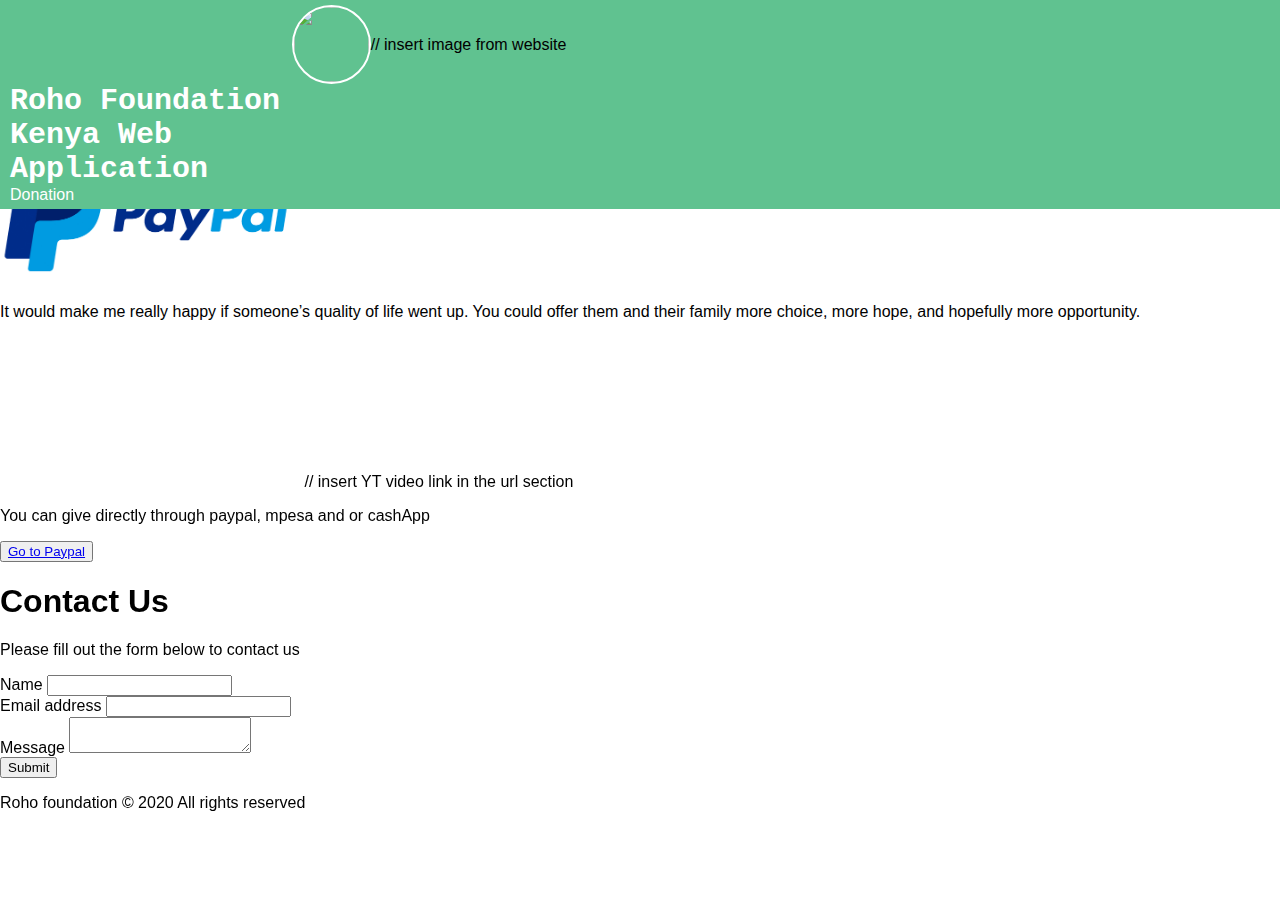
==== index.html @ 846661c1 "insert a footer on my html page" ====
<!DOCTYPE html>

<html>
  <head>
    <title>Donation to Roho</title>
    <link href="https://fonts.googleapis.com/css?family=Dancing+Script:400,700|Lato:400,700" rel="stylesheet">
    <link href="css/donate.css" type="text/css" rel="stylesheet">
    <meta name="viewport" content="width=device-width, initial-scale=1">
  </head>

  <body>
    <header>
      <img id="blockImage" src="images/charity.jpg">
      <div id="blockTitle">
        <div id="name">Roho Foundation Kenya Web Application</div>
        <div id="reason">Donation</div>
      </div>
    </header>
    <body>
      <header>
        <img id="blockImage" src=""> // insert image from website
        <div id="blockTitle">
          <div id="name">Roho Foundation Kenya Web Application</div>
          <div id="reason">Donation</div>
        </div>
      </header>
      <main>
         <img id="gif" src="images/donate.gif">
        <div id="pageDescribe">
          <p style="font-family: 'Dancing Script', sans-serif; font-size: 30px;">Hello and thank you for taking your time to take a look at the donate section. </p>
          <img id="paypalLogo" src="images/paypal-logo.jpg">
          <p>It would make me really happy if someone’s quality of life went up.  You could offer them and their family more choice, more hope, and hopefully more opportunity.</p>
          <iframe id="paypalVideo" src="https://www.youtube.com/watch?v=JGUBNmMiHbU" frameborder="0" allow="accelerometer; autoplay; encrypted-media; gyroscope; picture-in-picture" allowfullscreen></iframe> // insert YT video link in the url section
          <p> You can give directly through paypal, mpesa and or cashApp</p>

              <button id="ctaButton">
                <a href="https://paypal.com">
                  Go to Paypal
                </a>
              </button>
            </div>

          </main>
          <section id="contact-form" class="py-3">
    <div class="container">
      <h1 class="l-heading"><span class="text-primary">Contact</span> Us</h1>
      <p>Please fill out the form below to contact us</p>
      <form action="process.php">
        <div class="form-group">
          <label for="name">Name</label>
          <input type="text" name="name" id="name">
        </div>
        <div class="form-group">
          <label for="email">Email address</label>
          <input type="email" name="email" id="email">
        </div>
        <div class="form-group">
          <label for="message">Message</label>
          <textarea name="message" id="message"></textarea>
        </div>
        <button type="submit" class="btn">Submit</button>
      </form>
    </div>
  </section>
  <footer id="main-footer">
    <p>Roho foundation &copy; 2020 All rights reserved</p>
  </footer>
  </body>
</html>
---- css/donate.css ----
.navigation-link {
	display: block;
	position: relative;
	padding: 5px 20px;
	text-decoration: none;
	color: #333;
	-webkit-transition: color .2s ease-in-out;
	transition: color .2s ease-in-out;
}
li {
    display: flex;
    float: left;
  }

.navigation-link:before {
	content: "";
	position: absolute;
	bottom: 0;
	width: 0;
	border-bottom: solid 2px;
}

.navigation-link:before {
	left: 0;
}

.navigation-link:hover {
	color: #009688;
}

.navigation-link:hover:before {
	width: 100%;
}

.navigation-link:before {
	-webkit-transition: width .2s ease-in-out;
	transition: width .2s ease-in-out;
}
:root {
  font-family: Impact, Charcoal, sans-serif;
}
body {
  margin: 0;
  padding: 0;
}

main {
  display: flex;
  flex-direction: column;
}

header {
  padding: 5px;
  background-color: #60C290;
  width: 100%;
  position: fixed;
  z-index: 2;
  display: grid;
  grid-template-columns: 1fr 2.5fr;
  align-items: center;
}

#gif {
  width: 200px;
  position: fixed;
  left: -200px;
  z-index: -1;
  animation-name: donatefunds;
  animation-duration: 8s;
  animation-iteration-count: infinite;
  animation-timing-function: ease-in-out;
}
#blockImage {
  width: 75px;
  height: 75px;
  border-radius: 180px;
  border: 2px solid white;
  justify-self: end;
}

#blockTitle {
  padding-left: 5px;
  color: white;
  display: flex;
  flex-direction: column;
}

#blockTitle #name {
	font-family: "Lucida Console", Courier, monospace;
  font-size: 30px;
  font-weight: 700;
}

#blockTitle #topic {
  padding-left: 108px;
  font-weight: 700;
}
#paypalLogo {
  padding-top: 60px;
  padding-bottom: 10px;
  width: 300px;
  align-self: center;
}
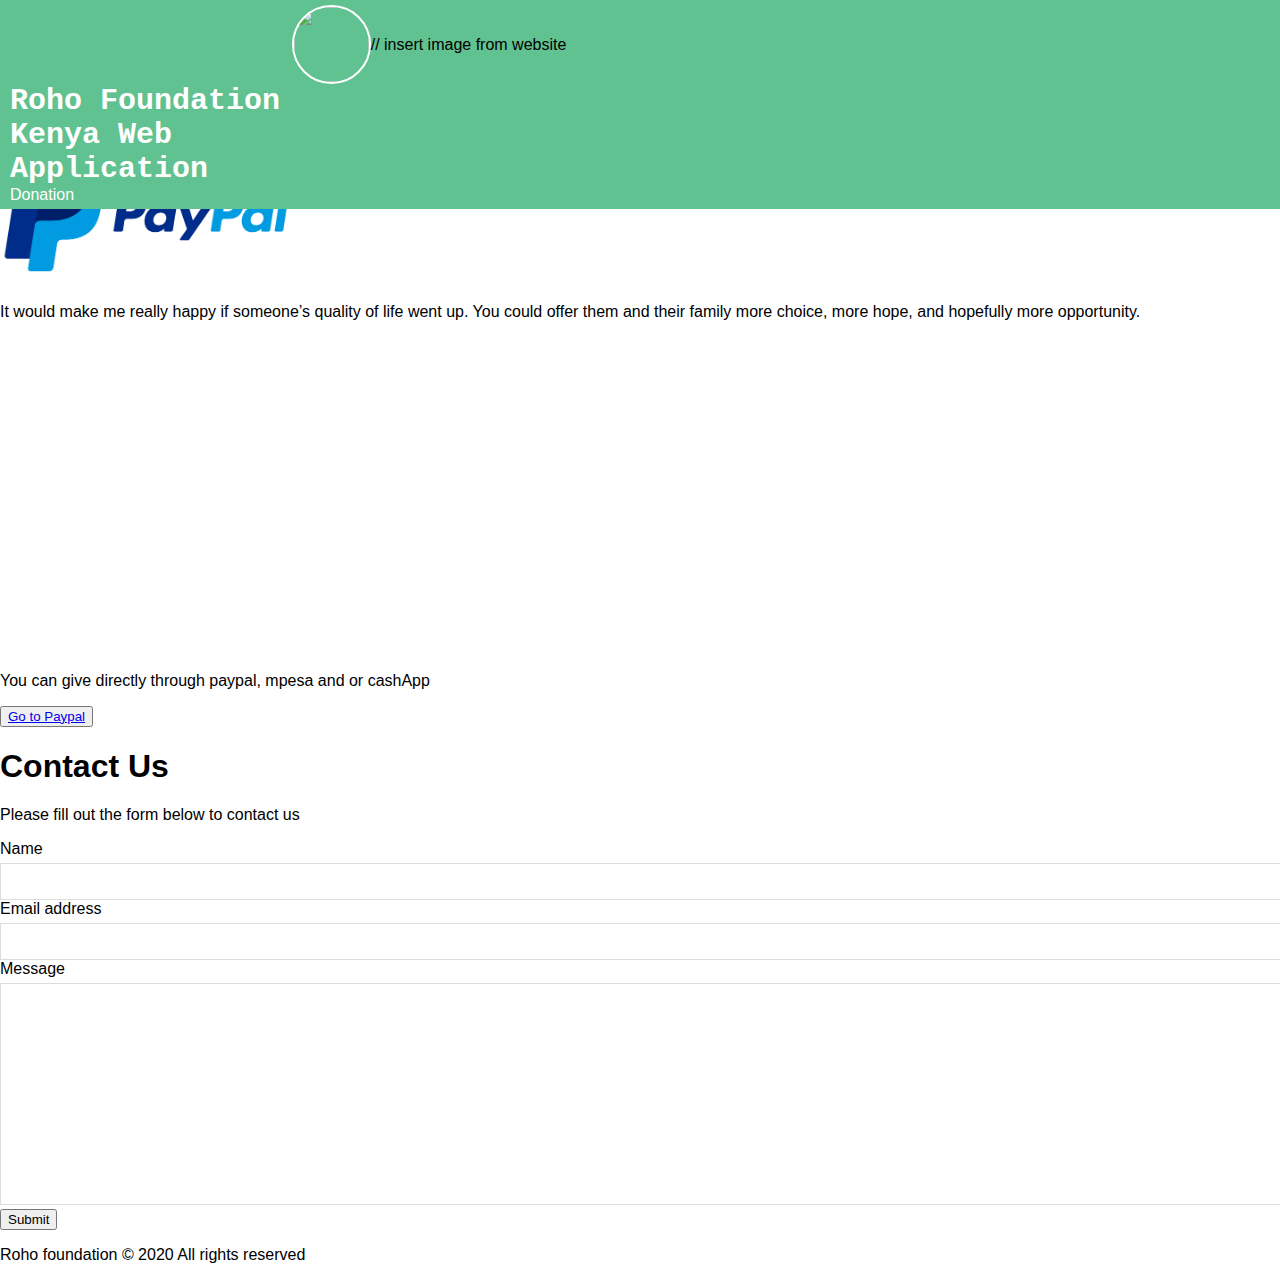
==== commit f121fe78: "embed a youtube link to show how to make the transfer process" ====
--- a/index.html
+++ b/index.html
@@ -30,7 +30,7 @@
           <p style="font-family: 'Dancing Script', sans-serif; font-size: 30px;">Hello and thank you for taking your time to take a look at the donate section. </p>
           <img id="paypalLogo" src="images/paypal-logo.jpg">
           <p>It would make me really happy if someone’s quality of life went up.  You could offer them and their family more choice, more hope, and hopefully more opportunity.</p>
-          <iframe id="paypalVideo" src="https://www.youtube.com/watch?v=JGUBNmMiHbU" frameborder="0" allow="accelerometer; autoplay; encrypted-media; gyroscope; picture-in-picture" allowfullscreen></iframe> // insert YT video link in the url section
+        <iframe width="560" height="315" src="https://www.youtube.com/embed/C7Mhi5PS7TA" frameborder="0" allow="accelerometer; autoplay; encrypted-media; gyroscope; picture-in-picture" allowfullscreen></iframe> 
           <p> You can give directly through paypal, mpesa and or cashApp</p>
 
               <button id="ctaButton">
--- a/css/donate.css
+++ b/css/donate.css
@@ -101,3 +101,24 @@
   width: 300px;
   align-self: center;
 }
+#contact-form label {
+  display: block;
+  margin-bottom: 5px;
+}
+
+#contact-form input,
+#contact-form textarea {
+  width: 100%;
+  padding: 10px;
+  border: 1px #ddd solid;
+}
+
+#contact-form textarea {
+  height: 200px;
+}
+
+#contact-form input:focus,
+#contact-form textarea:focus {
+  outline: none;
+  border-color: #f7c08a;
+}
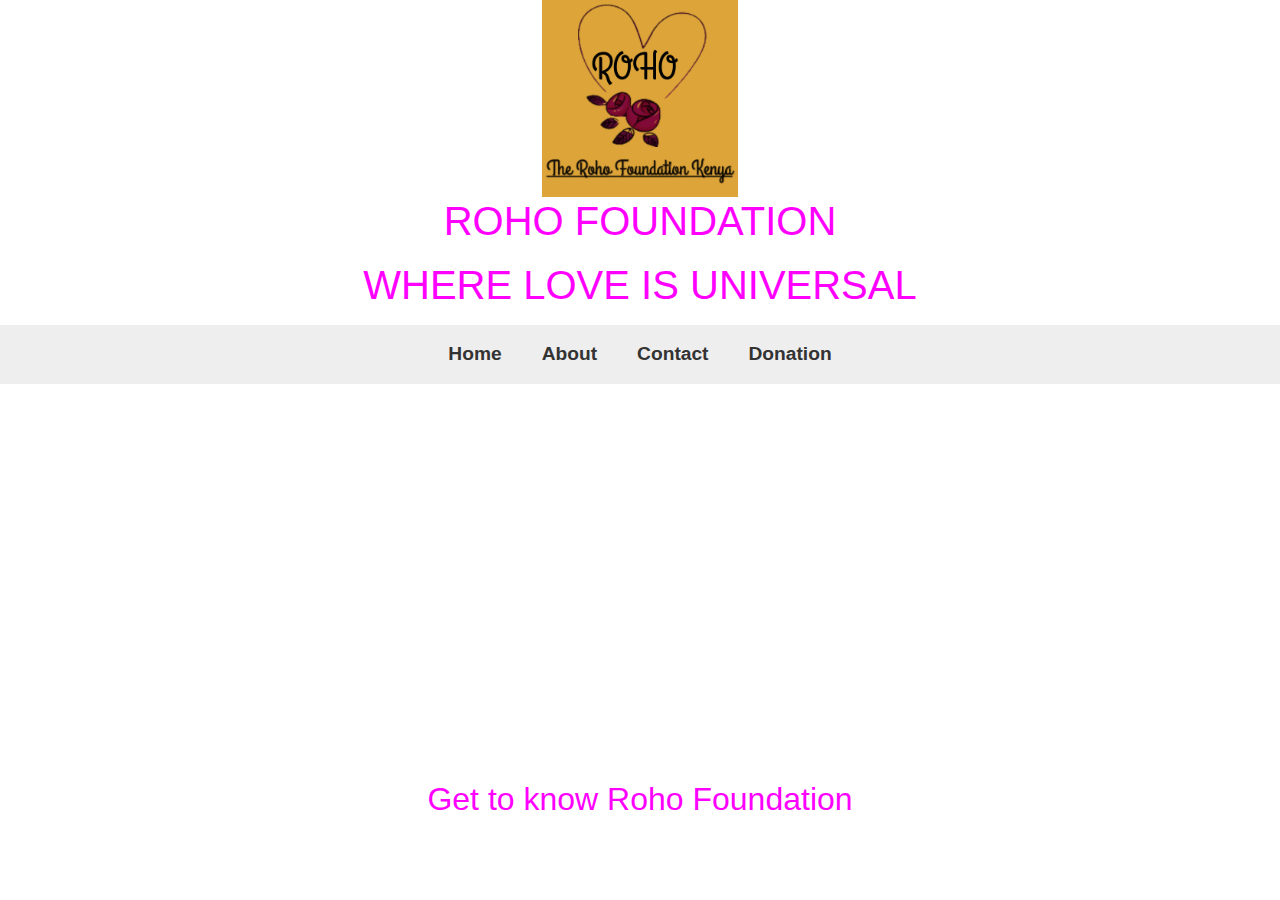
==== commit c60b6d0f: "will add proper navigation" ====
--- a/index.html
+++ b/index.html
@@ -1,69 +1,88 @@
 <!DOCTYPE html>
+<html lang="en">
+<head>
+    <meta charset="UTF-8">
+    <meta name="viewport" content="width=device-width, initial-scale=1.0">
+    <link rel="stylesheet"  href="css/style.css" type="text/css">
+    <link rel="stylesheet" href="css/bootstrap.css">
+    <title>ROHO FOUNDATION</title>
+</head>
+<body>
+    
+    <header class="header">
+        <div class="wrapper">
+            <img src="images/home2.jpg" id="logo">
+            <h1 class="site-title">
+                <p class="text bold text-center">ROHO FOUNDATION</p>
+                <p class="text bold text-center">WHERE LOVE IS UNIVERSAL
+                </p>
+                
+            </h1>
+        </div>
+        <nav class="navigation">
+            <div class="wrapper">
+                <ul class="navigation-list ul-reset">
+                    <li class="navigation-item ib">
+                        <a href="index.html" class="navigation-link">
+                            Home
+                        </a>
+                    </li>
+                    <li class="navigation-item ib">
+                        <a href="about.html" class="navigation-link">
+                            About
+                        </a>
+                    </li>
+                    <li class="navigation-item ib">
+                        <a href="contact.html" class="navigation-link">
+                            Contact
+                        </a>
+                    </li>
+                    <li class="navigation-item ib">
+                        <a href="donate.html" class="navigation-link">
+                            Donation
+                        </a>
+                    </li>
+                    
+                   
+                </ul>
+            </div>
+        </nav>
+    </header>
 
-<html>
-  <head>
-    <title>Donation to Roho</title>
-    <link href="https://fonts.googleapis.com/css?family=Dancing+Script:400,700|Lato:400,700" rel="stylesheet">
-    <link href="css/donate.css" type="text/css" rel="stylesheet">
-    <meta name="viewport" content="width=device-width, initial-scale=1">
-  </head>
+    <main class="main" role="main">
+        <p id="intro"></p>
+        <div class="css-slideshow">
+            <figure>
+                <img src="images/about.jpg" alt="class-header-css3" width="700" height="300" class="alignnone size-full wp-image-172"/><figcaption><strong></strong>  </figcaption> 
+            </figure>
+            <figure>
+                <img src="images/about1.jpg" alt="class-header-semantics" width="700" height="300" class="alignnone size-full wp-image-179" /><figcaption><strong></strong></figcaption> 
+            </figure>
+            <figure>
+                <img src="images/about2.jpg" alt="class-header-offline" width="700" height="300" class="alignnone size-large wp-image-178" /><figcaption><strong></strong></figcaption> 
+            </figure>
+            <figure>
+                <img src="images/about3.jpg" alt="class-header-device" width="700" height="300" class="alignnone size-full wp-image-177" /><figcaption><strong></strong></figcaption> 
+            </figure>
+        <figure>
+                <img src="images/about4.jpg" alt="class-header-connectivity" width="700" height="300" class="alignnone size-large wp-image-176" /><figcaption><strong></strong> </figcaption> 
+            </figure>
+            <figure>
+                <img src="images/about5.JPG" alt="class-header-multimedia" width="700" height="300" class="alignnone size-large wp-image-175" /><figcaption><strong></strong> </figcaption> 
+            </figure>
+            <figure>
+                <img src="images/activities2.jpg" alt="class-header-3d" width="700" height="300" class="alignnone size-large wp-image-174" /><figcaption><strong></strong></figcaption> 
+            </figure>
+            <figure>
+                <img src="images/activities3.jpg" alt="class-header-performance" width="700" height="300" class="alignnone size-large wp-image-173" /><figcaption><strong></strong> </figcaption> 
+            </figure>
+        </div> 
+    </main> 
 
-  <body>
-    <header>
-      <img id="blockImage" src="images/charity.jpg">
-      <div id="blockTitle">
-        <div id="name">Roho Foundation Kenya Web Application</div>
-        <div id="reason">Donation</div>
-      </div>
-    </header>
-    <body>
-      <header>
-        <img id="blockImage" src=""> // insert image from website
-        <div id="blockTitle">
-          <div id="name">Roho Foundation Kenya Web Application</div>
-          <div id="reason">Donation</div>
+        <div class="intro text-center">
+            <p><h2>Get to know Roho Foundation</h2></p>
+            <p></p>
         </div>
-      </header>
-      <main>
-         <img id="gif" src="images/donate.gif">
-        <div id="pageDescribe">
-          <p style="font-family: 'Dancing Script', sans-serif; font-size: 30px;">Hello and thank you for taking your time to take a look at the donate section. </p>
-          <img id="paypalLogo" src="images/paypal-logo.jpg">
-          <p>It would make me really happy if someone’s quality of life went up.  You could offer them and their family more choice, more hope, and hopefully more opportunity.</p>
-        <iframe width="560" height="315" src="https://www.youtube.com/embed/C7Mhi5PS7TA" frameborder="0" allow="accelerometer; autoplay; encrypted-media; gyroscope; picture-in-picture" allowfullscreen></iframe> 
-          <p> You can give directly through paypal, mpesa and or cashApp</p>
 
-              <button id="ctaButton">
-                <a href="https://paypal.com">
-                  Go to Paypal
-                </a>
-              </button>
-            </div>
-
-          </main>
-          <section id="contact-form" class="py-3">
-    <div class="container">
-      <h1 class="l-heading"><span class="text-primary">Contact</span> Us</h1>
-      <p>Please fill out the form below to contact us</p>
-      <form action="process.php">
-        <div class="form-group">
-          <label for="name">Name</label>
-          <input type="text" name="name" id="name">
-        </div>
-        <div class="form-group">
-          <label for="email">Email address</label>
-          <input type="email" name="email" id="email">
-        </div>
-        <div class="form-group">
-          <label for="message">Message</label>
-          <textarea name="message" id="message"></textarea>
-        </div>
-        <button type="submit" class="btn">Submit</button>
-      </form>
-    </div>
-  </section>
-  <footer id="main-footer">
-    <p>Roho foundation &copy; 2020 All rights reserved</p>
-  </footer>
-  </body>
-</html>
+</body>
+</html>--- a/css/style.css
+++ b/css/style.css
@@ -0,0 +1,175 @@
+body{
+
+    background-image: url();
+}
+a:hover,
+a:active {
+	text-decoration: none;
+}
+.ib {
+	display: -moz-inline-stack;
+	display: inline-block;
+	zoom: 1;
+	*display: inline;
+	vertical-align: top;
+}
+.ul-reset {
+	padding-left: 0;
+	margin-top: 0;
+	margin-bottom: 0;
+	list-style: none;
+}
+
+.wrapper {
+	width: 80%;
+	margin-right: auto;
+	margin-left: auto;
+	padding-right: 20px;
+	padding-left: 20px;
+}
+.header {
+	text-align: center;
+}
+.navigation {
+	background-color: #eee;
+	font-weight: 700;
+}
+
+.navigation-list {
+	font-size: 0;
+	padding-top: 10px;
+	padding-bottom: 10px;
+}
+
+.navigation-item {
+	font-size: 1.2rem;
+}
+
+.navigation-link {
+	display: block;
+	position: relative;
+	padding: 5px 20px;
+	text-decoration: none;
+	color: #333;
+	-webkit-transition: color .2s ease-in-out;
+	transition: color .2s ease-in-out;
+}
+
+.navigation-link:before {
+	content: "";
+	position: absolute;
+	bottom: 0;
+	width: 0;
+	border-bottom: solid 2px;
+}
+
+.navigation-link:before {
+	left: 0;
+}
+
+.navigation-link:hover {
+	color: #009688;
+}
+
+.navigation-link:hover:before {
+	width: 100%;
+}
+
+.navigation-link:before {
+	-webkit-transition: width .2s ease-in-out;
+	transition: width .2s ease-in-out;
+}
+
+.css-slideshow{
+    position: relative;
+    max-width: 500px;
+    height: 300px;
+    margin: 5em auto .5em auto;
+   
+  }
+  .css-slideshow figure{
+    margin: 0;
+    max-width: 495px;
+    height: 300px;
+    background: #000;
+    position: absolute;
+  }
+  .css-slideshow img{
+    box-shadow: 0 0 2px #666;
+  }
+  .css-slideshow figcaption{
+    position: absolute;
+    top: 0;
+    color: #fff;
+    background: rgba(0,0,0, .3);
+    font-size: .8em;
+    padding: 8px 12px;
+    opacity: 0;
+    transition: opacity .5s;
+  }
+  .css-slideshow:hover figure figcaption{
+    transition: opacity .5s;
+    opacity: 1;
+  }
+  .css-slideshow-attr{
+    max-width: 495px;
+    text-align: right;
+    font-size: .7em;
+    font-style: italic;
+    margin:0 auto;
+  }
+  .css-slideshow-attr a{
+    color: #666;
+  }
+  .css-slideshow figure{
+    opacity:0;
+  }
+  figure:nth-child(1) {
+    animation: xfade 48s 42s infinite;
+  }
+  figure:nth-child(2) {
+    animation: xfade 48s 36s infinite;
+  }
+  figure:nth-child(3) {
+    animation: xfade 48s 30s infinite;
+  }
+  figure:nth-child(4) {
+    animation: xfade 48s 24s infinite;
+  }
+  figure:nth-child(5) {
+    animation: xfade 48s 18s infinite;
+  }
+  figure:nth-child(6) {
+    animation: xfade 48s 12s infinite;
+  }
+  figure:nth-child(7) {
+    animation: xfade 48s 6s infinite;
+  }
+  figure:nth-child(8) {
+    animation: xfade 48s 0s infinite;
+  }
+  
+  @keyframes xfade{
+    0%{
+      opacity: 1;
+    }
+    10.5% {
+      opacity: 1;
+    }
+    12.5%{
+      opacity: 0;
+    }
+    98% {
+      opacity: 0;
+    }
+    100% {
+      opacity: 1;
+    }
+  }
+  h1, h2{
+      color: magenta;
+  }
+  #logo{
+      width: 20%;
+      height: 20%;
+  }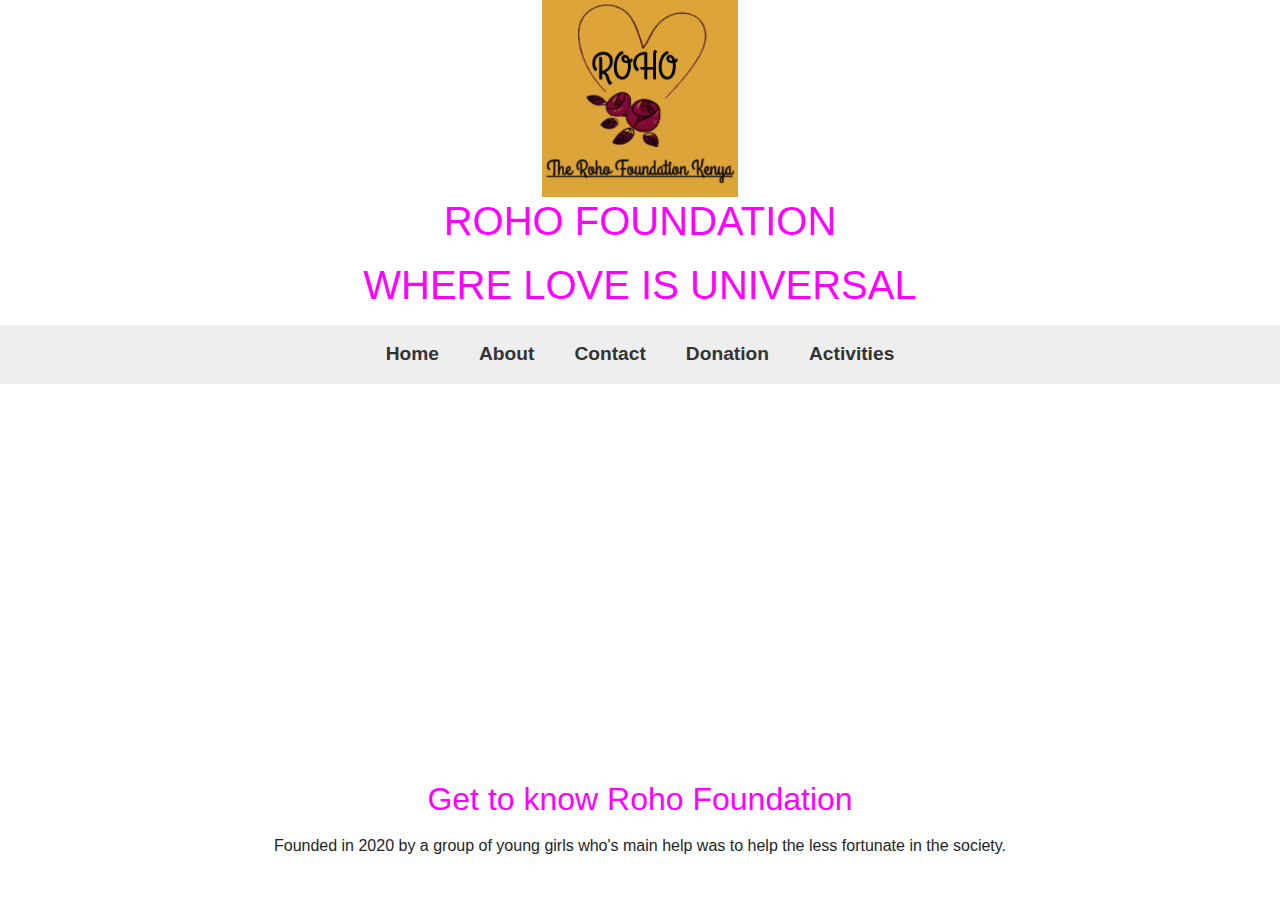
==== commit 547684fd: "update" ====
--- a/index.html
+++ b/index.html
@@ -42,7 +42,11 @@
                             Donation
                         </a>
                     </li>
-                    
+                    <li class="navigation-item ib">
+                        <a href="activity.html" class="navigation-link">
+                            Activities
+                        </a>
+                    </li>
                    
                 </ul>
             </div>
@@ -81,6 +85,7 @@
 
         <div class="intro text-center">
             <p><h2>Get to know Roho Foundation</h2></p>
+            <p>Founded in 2020 by a group of young girls who's main help was to help the less fortunate in the society.</p>
             <p></p>
         </div>
 
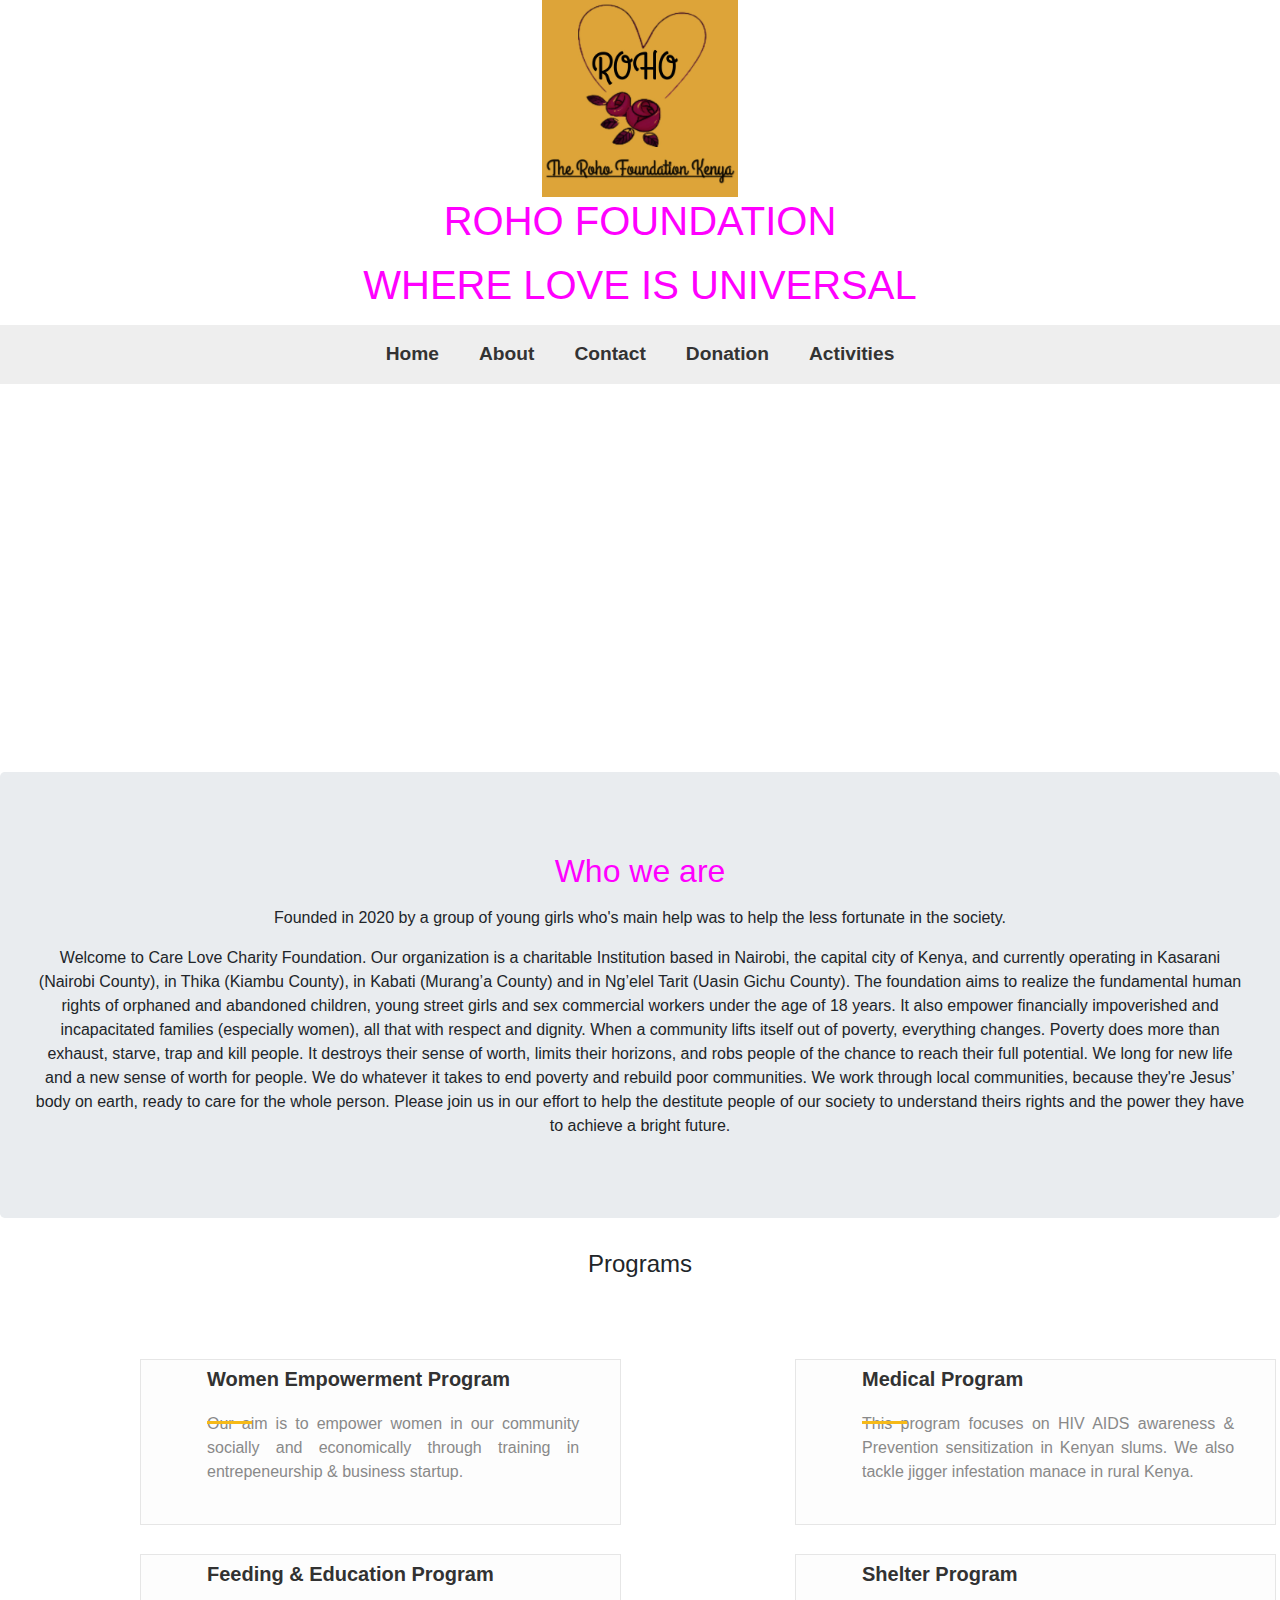
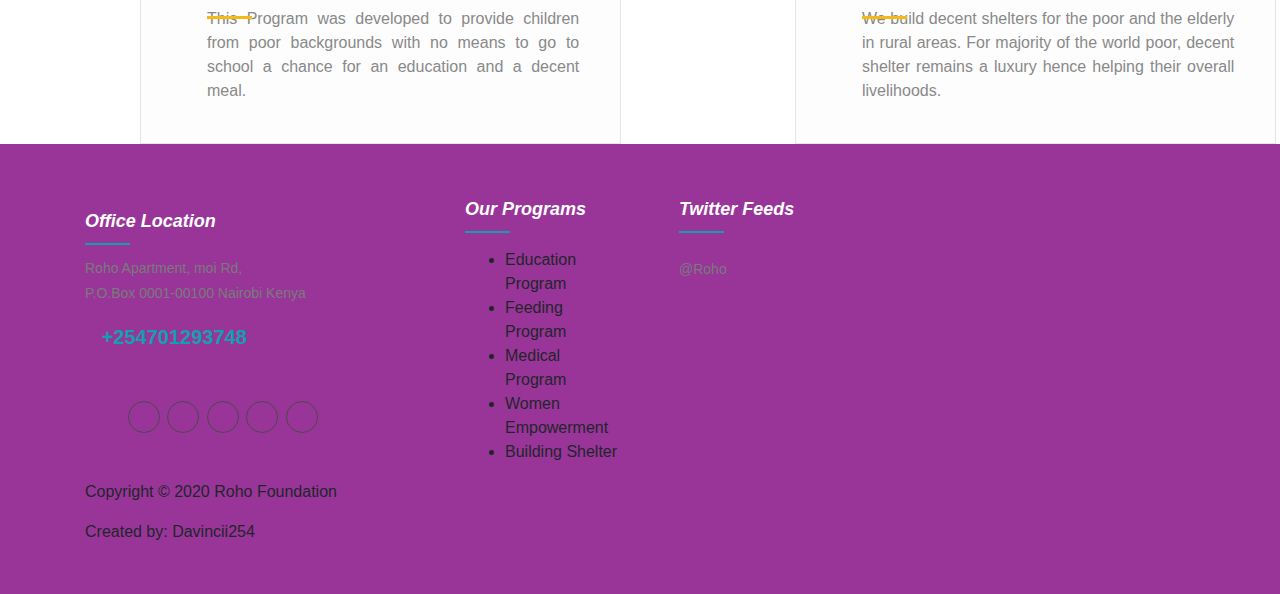
==== commit d4d83f4b: "updates" ====
--- a/index.html
+++ b/index.html
@@ -83,11 +83,116 @@
         </div> 
     </main> 
 
-        <div class="intro text-center">
-            <p><h2>Get to know Roho Foundation</h2></p>
+        <div class=" jumbotron intro text-center">
+            <p><h2>Who we are</h2></p>
             <p>Founded in 2020 by a group of young girls who's main help was to help the less fortunate in the society.</p>
-            <p></p>
+            <p>Welcome to Care Love Charity Foundation. Our organization is a charitable Institution based in Nairobi, the capital city of Kenya, 
+                and currently operating in Kasarani (Nairobi County), in Thika (Kiambu County), in Kabati (Murang’a County) and in Ng’elel Tarit (Uasin Gichu County). 
+                The foundation aims to realize the fundamental human rights of orphaned and abandoned children, young street girls and sex commercial workers under the age of 18 years.
+                 It also empower financially impoverished and incapacitated families (especially women), all that with respect and dignity.
+
+                When a community lifts itself out of poverty, everything changes. Poverty does more than exhaust, starve, trap and kill people. 
+                It destroys their sense of worth, limits their horizons, and robs people of the chance to reach their full potential. We long for new life and a new sense of worth for people. 
+                We do whatever it takes to end poverty and rebuild poor communities. We work through local communities, because they're Jesus’ body on earth, ready to care for the whole person.
+                
+                Please join us in our effort to help the destitute people of our society to understand theirs rights and the power they have to achieve a bright future.</p>
         </div>
+
+
+        <h4 class="text bold text-center">Programs</h4>
+
+
+        <div class="row welcome welcome_details">
+            <div class="col-lg-6 col-md-12">
+                <div class="welcome_item">
+                    <div class="welcome_info">
+                        <h3>Women Empowerment Program</h3>
+                        <p align="justify">Our aim is to empower women in our community socially and economically through training in entrepeneurship & business startup.</p>
+                    </div>
+                </div>
+                <div class="welcome_item welcome_item_bottom">
+                    <div class="welcome_info">
+                        <h3>Feeding & Education Program</h3>
+                        <p align="justify">This  Program was developed to provide children from poor backgrounds with no means to go to school a chance for an education and a decent meal.</p>
+                    </div>
+                </div>
+            </div>
+            <div class="col-lg-6 col-md-12 bottom_row">
+                <div class="welcome_item">
+                    <div class="welcome_info">
+                        <h3>Medical Program</h3>
+                        <p align="justify"> This program focuses on  HIV AIDS awareness & Prevention sensitization in Kenyan slums. We also tackle jigger infestation manace in rural Kenya.</p>
+                    </div>
+                </div>
+                <div class="welcome_item welcome_item_bottom">
+                    <div class="welcome_info">
+                        <h3>Shelter Program</h3>
+                        <p align="justify">We build decent shelters for the poor and the elderly in rural areas. For majority of the world poor, decent shelter remains a luxury hence helping their overall livelihoods.</p>
+                    </div>
+                </div>
+            </div>
+        </div> 
+    </div> 
+</section> 
+
+<footer>
+    <div class="top_footer container-fluid">
+        <div class="container">
+            <div class="row">
+                <div class="col-lg-4 col-md-4 col-sm-12 part1">
+                    <h5>Office Location</h5>
+                    <p>Roho Apartment, moi Rd,<br>
+                        P.O.Box 0001-00100
+                            Nairobi Kenya<br></p>
+
+                    <p><i class="fa fa-phone"></i>&nbsp;&nbsp 	
+
++254701293748   </p>
+                    
+                    <ul class="p0">
+                        <li><a href=""><i class="fa fa-facebook"></i></a></li>
+                        <li><a href=""><i class="fa fa-twitter"></i></a></li>
+                        <li><a href=""><i class="fa fa-google-plus"></i></a></li>
+                        <li><a href=""><i class="fa fa-linkedin"></i></a></li>
+                        <li><a href=""><i class="fa fa-skype"></i></a></li>
+                    </ul>
+                </div>
+                <div class="col-lg-2 col-md-3 col-sm-12 part2">
+                    <h5>Our Programs</h5>
+                    <ul class="p0">
+
+                                <li>Education Program</a></li>
+                                <li>Feeding Program</a></li>
+                                <li>Medical Program</a></li>
+                                <li>Women Empowerment</a></li>
+                                <li>Building Shelter</a></li>
+                        
+           
+                </div>
+                <div class="col-lg-3 col-md-3 col-sm-12 part3">
+                    <h5>Twitter Feeds</h5>
+                    <div class="twitter">
+                        <p>@Roho</p>
+                    </div>
+                </div>
+            </div> 
+        </div>
+        <div class="bottom_footer container-fluid">
+            <div class="container">
+                <p class="float_left">Copyright &copy; 2020 Roho Foundation  </a></p>
+                <p class="float_right">Created by: Davincii254</a></p>
+            </div>
+        </div> 
+    </div> 
+    
+    
+    
+    
+    
+    
+    
+    
+</footer>
 
 </body>
 </html>--- a/css/style.css
+++ b/css/style.css
@@ -2,6 +2,7 @@
 
     background-image: url();
 }
+/* Navigation*/
 a:hover,
 a:active {
 	text-decoration: none;
@@ -79,6 +80,8 @@
 	-webkit-transition: width .2s ease-in-out;
 	transition: width .2s ease-in-out;
 }
+
+/* slideshow */
 
 .css-slideshow{
     position: relative;
@@ -172,4 +175,439 @@
   #logo{
       width: 20%;
       height: 20%;
-  }+  }
+  .welcome_sec {
+
+	padding-top: 78px;
+
+	background: #f7f8fa;
+
+	height:756px;
+
+
+
+}
+
+
+/* Welcome*/
+.welcome_sec h2 {
+
+	font-family: 'Raleway', sans-serif;
+
+	font-weight: 800;
+
+	font-size: 1.625em;
+
+	color: #323232;
+
+	text-transform: uppercase;
+
+	position: relative;
+
+	text-align: right;
+
+	line-height: 32px;
+
+	padding-right: 25px;
+	text-align:  center;
+
+}
+
+
+
+.welcome_sec h2:before {
+
+	content: '';
+
+	width: 4px;
+
+	height:100%;
+
+	background: #12a0b1;
+
+	position: absolute;
+
+	letter-spacing: 1px;
+
+    right: -16px;
+
+    top: 4px;
+
+}
+
+.welcome_sec .welcome_heading p{
+
+	font-family: 'Open Sans', sans-serif;
+
+	font-style: italic;
+
+	font-size: 1em;
+
+	color: #898989;
+
+	padding-left: 30px;
+
+    padding-top: 16px;
+
+    line-height: 26px;
+
+}
+
+.welcome_item {
+
+	position: relative;	
+
+}
+
+.welcome_details {
+
+	margin-top:80px;
+
+}
+
+.welcome_details img {
+
+	background: #fff;
+
+	padding:8px;
+
+	position: absolute;
+
+	z-index: 1;
+
+	top: 14px;
+
+}
+
+.welcome_details .welcome_info {
+
+	position: relative;
+
+	width:77%;
+
+	background: #fdfdfd;
+
+	border: 1px solid #e6e6e6;
+
+	margin-left: 140px;
+
+    padding-top: 7px;
+
+    padding-bottom: 24px;
+
+    -webkit-transition: all 0.3s linear;
+
+    -o-transition: all 0.3s linear;
+
+    transition: all 0.3s linear;
+
+}
+
+.welcome_details h3 {
+
+	font-family: 'Roboto', sans-serif;
+
+	font-weight: 700;
+
+	font-size: 1.25em;
+
+	color:#323232;
+
+	padding-left: 66px;
+
+}
+
+.welcome_details h3:before {
+
+	content: '';
+
+	width:45px;
+
+	height:3px;
+
+	background: #f6ba18;
+
+	position: absolute;
+
+	top: 61px;
+
+}
+
+.welcome_details p {
+
+	font-family: 'Open Sans', sans-serif;
+
+	color: #898989;
+
+	padding-left: 66px;
+
+	padding-right: 41px;
+
+    padding-top: 13px;
+
+}
+
+.welcome_item_bottom {
+
+	margin-top:29px;
+
+}
+
+.welcome_details .welcome_info:hover {
+
+	background: #12a0b1;
+
+}
+
+.welcome_details .welcome_info:hover h3{
+
+	color: #fff;
+
+}
+
+.welcome_details .welcome_info:hover p {
+
+	color: #e4e8e8;
+
+}
+/* Footer*/
+
+footer {
+
+	font-family: 'Open Sans', sans-serif;
+
+}
+
+footer .top_footer {
+
+	background: rgb(153, 53, 153);
+
+	padding: 55px 0 34px 0;
+
+}
+
+footer .top_footer h5 {
+
+	font-style: italic;
+
+	font-weight: 600;
+
+	font-size: 1.125em;
+
+	color:#fff;
+
+	position: relative;
+
+}
+
+footer .top_footer h5:before {
+
+	content: '';
+
+	width:45px;
+
+	height:2px;
+
+	background: #12a0b1;
+
+	position: absolute;
+
+	bottom: -13px;
+
+}
+
+footer .top_footer .part1 {
+
+	padding-top: 12px;
+
+}
+
+footer .top_footer .part3 {
+
+	padding-left: 39px;
+
+}
+
+footer .top_footer .part4 {
+
+	padding-left:83px;
+
+}
+
+footer .top_footer .part1 p:nth-child(2) {
+
+	font-size: 0.875em;
+
+	color: #797a7c;
+
+	line-height: 25px;
+
+	padding-top: 16px;
+
+}
+
+footer .top_footer .part1 p:nth-child(3) {
+
+	font-weight: 600;
+
+	font-size: 1.25em;
+
+	color: #12a0b1;
+
+}
+
+footer .top_footer .part1 p:nth-child(4) {
+
+	font-style: italic;
+
+	font-size: 0.875em;
+
+	color: #797a7c;
+
+	padding-left: 27px;
+
+    line-height: 4px;
+
+}
+
+footer .top_footer .part1 ul li {
+
+	display: inline-block;
+
+	margin-top:33px;
+
+}
+
+footer .top_footer .part1 ul li a i {
+
+	color: #6b6b6b;
+
+	margin-top: 7px;
+
+    margin-left: 9px;
+
+}
+
+footer .top_footer .part1 ul li a {
+
+	display: block;
+
+	width:32px;
+
+	height:32px;
+
+	border: 1px solid #4a4a4a;
+
+	border-radius: 50%;
+
+	margin-left: 3px;
+
+}
+
+footer .top_footer .part1 ul li a:hover{
+
+	border:1px solid #12a0b1;
+
+	-webkit-transition: all 0.3s ease-in-out;
+
+	-o-transition: all 0.3s ease-in-out;
+
+	transition: all 0.3s ease-in-out;
+
+}
+
+footer .top_footer .part1 ul li a:hover {
+
+	background: #F6BB19;
+
+	border-color: #F6BB19;
+
+}
+
+footer .top_footer .part1 ul li a:hover i {
+
+	color:#171B20;
+
+	-webkit-transition: all 0.3s ease-in-out;
+
+	-o-transition: all 0.3s ease-in-out;
+
+	transition: all 0.3s ease-in-out;
+
+}
+
+footer .top_footer .part2 ul li a {
+
+	font-size: 0.875em;
+
+	color: #797a7c;
+
+	margin-top: 14px;
+
+    display: block;
+
+    transition: all .3s ease;
+
+}
+
+footer .top_footer .part2 ul li:hover a {
+
+	color: #13A0B2;
+
+}
+
+
+
+footer .top_footer .part2 ul {
+
+	padding-top:20px;
+
+}
+
+footer .top_footer .part3 a {
+
+	color: #12a0b1;
+
+}
+
+footer .top_footer .part3 p {
+
+	font-size: 0.875em;
+
+	color: #797a7c;
+
+	padding-top: 31px;
+
+}
+
+footer .top_footer .part3 span {
+
+	font-weight: 600;
+
+	color: #797a7c;
+
+	font-size: 0.75em;
+
+	margin-top: -9px;
+
+    display: block;
+
+}
+
+footer .top_footer .part4 img {
+
+	float:left;
+
+	margin: 0px 2.5px 5px;
+
+}
+
+footer .top_footer .part4 .gallery {
+
+	margin-top:43px;	
+
+	margin-left: -5px;
+
+	margin-right: -5px;
+
+}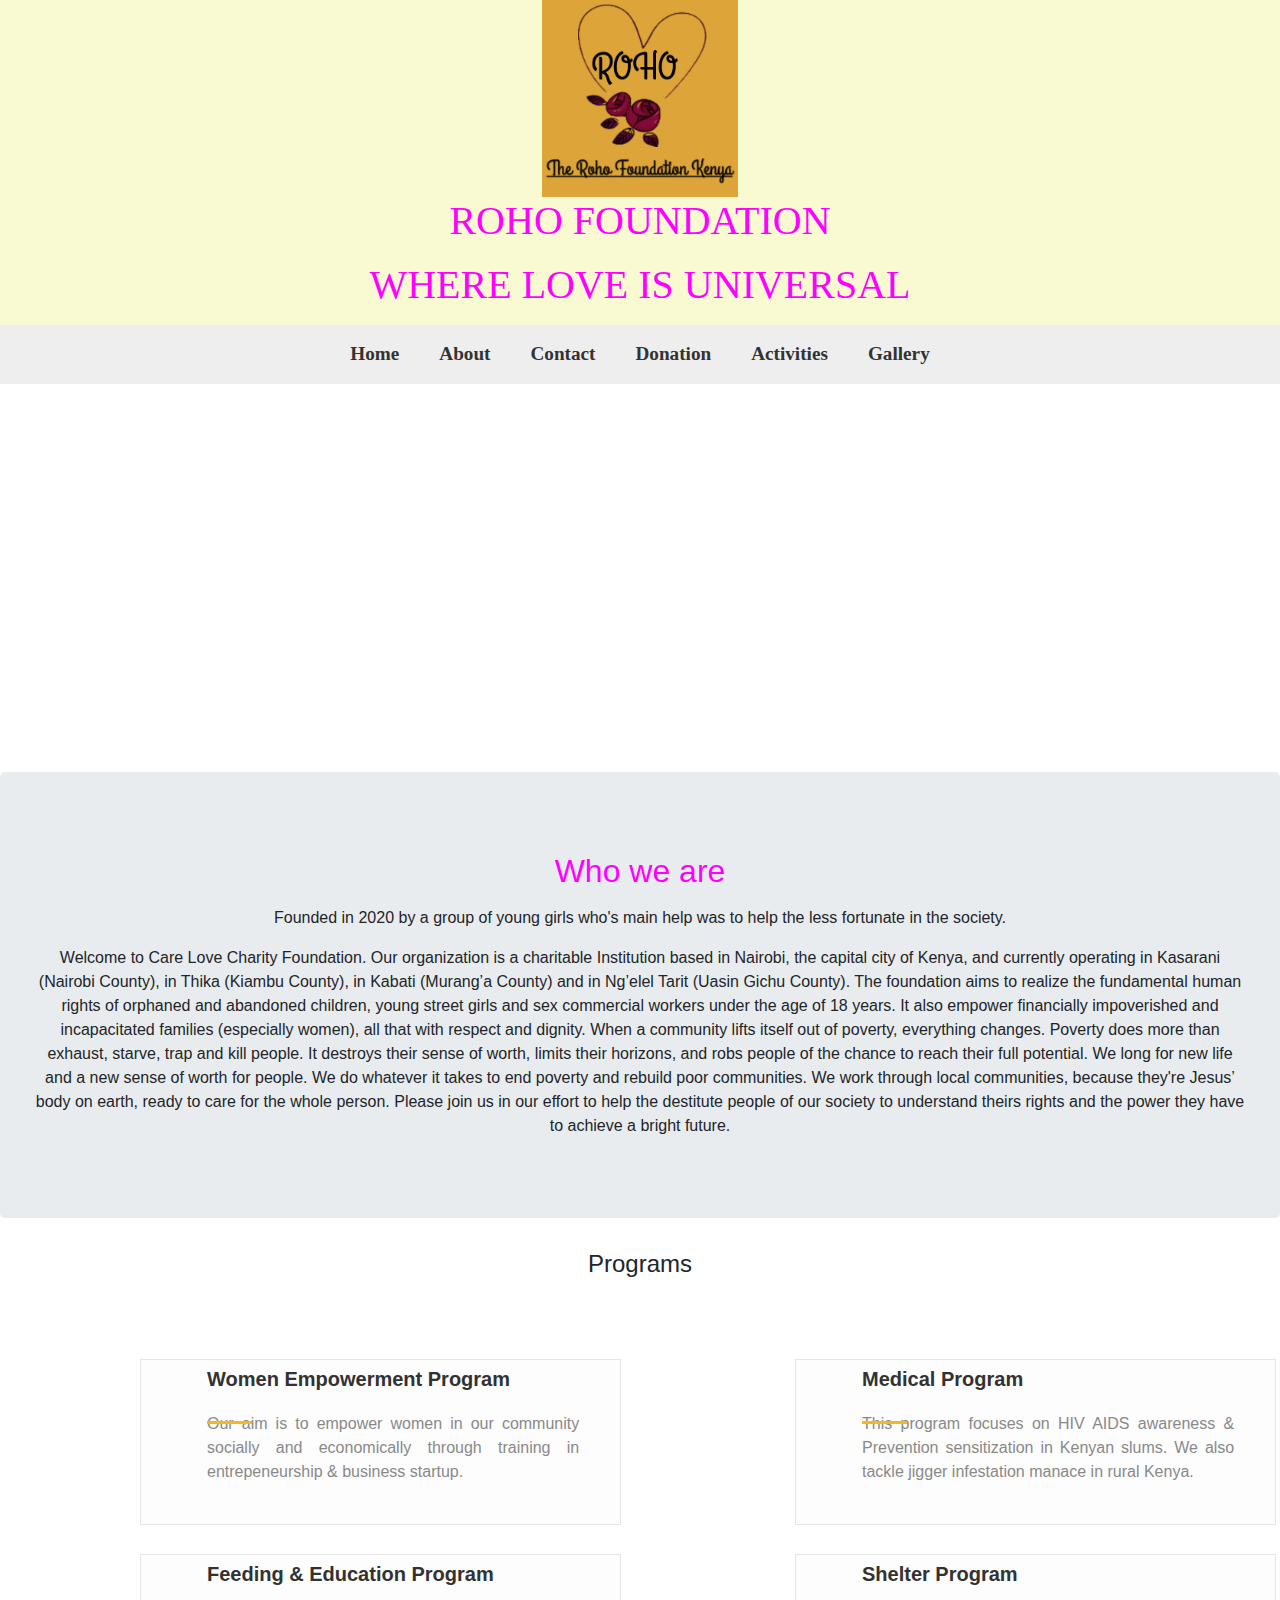
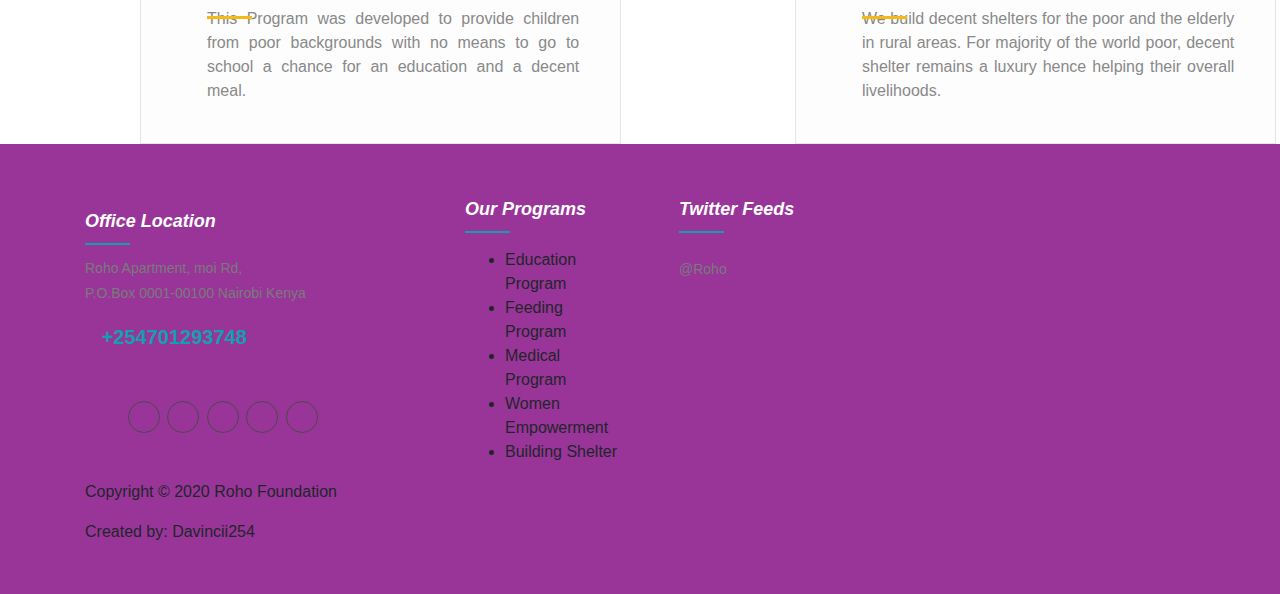
==== commit 62df3002: "New changes" ====
--- a/index.html
+++ b/index.html
@@ -8,7 +8,7 @@
     <title>ROHO FOUNDATION</title>
 </head>
 <body>
-    
+
     <header class="header">
         <div class="wrapper">
             <img src="images/home2.jpg" id="logo">
@@ -16,7 +16,7 @@
                 <p class="text bold text-center">ROHO FOUNDATION</p>
                 <p class="text bold text-center">WHERE LOVE IS UNIVERSAL
                 </p>
-                
+
             </h1>
         </div>
         <nav class="navigation">
@@ -47,7 +47,11 @@
                             Activities
                         </a>
                     </li>
-                   
+                    <li class="navigation-item ib">
+                        <a href="gallery.html" class="navigation-link">
+                            Gallery
+                        </a>
+                    </li>
                 </ul>
             </div>
         </nav>
@@ -57,44 +61,44 @@
         <p id="intro"></p>
         <div class="css-slideshow">
             <figure>
-                <img src="images/about.jpg" alt="class-header-css3" width="700" height="300" class="alignnone size-full wp-image-172"/><figcaption><strong></strong>  </figcaption> 
+                <img src="images/about.jpg" alt="class-header-css3" width="700" height="300" class="alignnone size-full wp-image-172"/><figcaption><strong></strong>  </figcaption>
             </figure>
             <figure>
-                <img src="images/about1.jpg" alt="class-header-semantics" width="700" height="300" class="alignnone size-full wp-image-179" /><figcaption><strong></strong></figcaption> 
+                <img src="images/about1.jpg" alt="class-header-semantics" width="700" height="300" class="alignnone size-full wp-image-179" /><figcaption><strong></strong></figcaption>
             </figure>
             <figure>
-                <img src="images/about2.jpg" alt="class-header-offline" width="700" height="300" class="alignnone size-large wp-image-178" /><figcaption><strong></strong></figcaption> 
+                <img src="images/about2.jpg" alt="class-header-offline" width="700" height="300" class="alignnone size-large wp-image-178" /><figcaption><strong></strong></figcaption>
             </figure>
             <figure>
-                <img src="images/about3.jpg" alt="class-header-device" width="700" height="300" class="alignnone size-full wp-image-177" /><figcaption><strong></strong></figcaption> 
+                <img src="images/about3.jpg" alt="class-header-device" width="700" height="300" class="alignnone size-full wp-image-177" /><figcaption><strong></strong></figcaption>
             </figure>
         <figure>
-                <img src="images/about4.jpg" alt="class-header-connectivity" width="700" height="300" class="alignnone size-large wp-image-176" /><figcaption><strong></strong> </figcaption> 
+                <img src="images/about4.jpg" alt="class-header-connectivity" width="700" height="300" class="alignnone size-large wp-image-176" /><figcaption><strong></strong> </figcaption>
             </figure>
             <figure>
-                <img src="images/about5.JPG" alt="class-header-multimedia" width="700" height="300" class="alignnone size-large wp-image-175" /><figcaption><strong></strong> </figcaption> 
+                <img src="images/about5.JPG" alt="class-header-multimedia" width="700" height="300" class="alignnone size-large wp-image-175" /><figcaption><strong></strong> </figcaption>
             </figure>
             <figure>
-                <img src="images/activities2.jpg" alt="class-header-3d" width="700" height="300" class="alignnone size-large wp-image-174" /><figcaption><strong></strong></figcaption> 
+                <img src="images/activities2.jpg" alt="class-header-3d" width="700" height="300" class="alignnone size-large wp-image-174" /><figcaption><strong></strong></figcaption>
             </figure>
             <figure>
-                <img src="images/activities3.jpg" alt="class-header-performance" width="700" height="300" class="alignnone size-large wp-image-173" /><figcaption><strong></strong> </figcaption> 
+                <img src="images/activities3.jpg" alt="class-header-performance" width="700" height="300" class="alignnone size-large wp-image-173" /><figcaption><strong></strong> </figcaption>
             </figure>
-        </div> 
-    </main> 
+        </div>
+    </main>
 
         <div class=" jumbotron intro text-center">
             <p><h2>Who we are</h2></p>
             <p>Founded in 2020 by a group of young girls who's main help was to help the less fortunate in the society.</p>
-            <p>Welcome to Care Love Charity Foundation. Our organization is a charitable Institution based in Nairobi, the capital city of Kenya, 
-                and currently operating in Kasarani (Nairobi County), in Thika (Kiambu County), in Kabati (Murang’a County) and in Ng’elel Tarit (Uasin Gichu County). 
+            <p>Welcome to Care Love Charity Foundation. Our organization is a charitable Institution based in Nairobi, the capital city of Kenya,
+                and currently operating in Kasarani (Nairobi County), in Thika (Kiambu County), in Kabati (Murang’a County) and in Ng’elel Tarit (Uasin Gichu County).
                 The foundation aims to realize the fundamental human rights of orphaned and abandoned children, young street girls and sex commercial workers under the age of 18 years.
                  It also empower financially impoverished and incapacitated families (especially women), all that with respect and dignity.
 
-                When a community lifts itself out of poverty, everything changes. Poverty does more than exhaust, starve, trap and kill people. 
-                It destroys their sense of worth, limits their horizons, and robs people of the chance to reach their full potential. We long for new life and a new sense of worth for people. 
+                When a community lifts itself out of poverty, everything changes. Poverty does more than exhaust, starve, trap and kill people.
+                It destroys their sense of worth, limits their horizons, and robs people of the chance to reach their full potential. We long for new life and a new sense of worth for people.
                 We do whatever it takes to end poverty and rebuild poor communities. We work through local communities, because they're Jesus’ body on earth, ready to care for the whole person.
-                
+
                 Please join us in our effort to help the destitute people of our society to understand theirs rights and the power they have to achieve a bright future.</p>
         </div>
 
@@ -131,9 +135,9 @@
                     </div>
                 </div>
             </div>
-        </div> 
-    </div> 
-</section> 
+        </div>
+    </div>
+</section>
 
 <footer>
     <div class="top_footer container-fluid">
@@ -145,10 +149,10 @@
                         P.O.Box 0001-00100
                             Nairobi Kenya<br></p>
 
-                    <p><i class="fa fa-phone"></i>&nbsp;&nbsp 	
+                    <p><i class="fa fa-phone"></i>&nbsp;&nbsp
 
 +254701293748   </p>
-                    
+
                     <ul class="p0">
                         <li><a href=""><i class="fa fa-facebook"></i></a></li>
                         <li><a href=""><i class="fa fa-twitter"></i></a></li>
@@ -166,8 +170,8 @@
                                 <li>Medical Program</a></li>
                                 <li>Women Empowerment</a></li>
                                 <li>Building Shelter</a></li>
-                        
-           
+
+
                 </div>
                 <div class="col-lg-3 col-md-3 col-sm-12 part3">
                     <h5>Twitter Feeds</h5>
@@ -175,24 +179,17 @@
                         <p>@Roho</p>
                     </div>
                 </div>
-            </div> 
+            </div>
         </div>
         <div class="bottom_footer container-fluid">
             <div class="container">
                 <p class="float_left">Copyright &copy; 2020 Roho Foundation  </a></p>
                 <p class="float_right">Created by: Davincii254</a></p>
             </div>
-        </div> 
-    </div> 
-    
-    
-    
-    
-    
-    
-    
-    
+        </div>
+    </div>
+
 </footer>
 
 </body>
-</html>+</html>
--- a/css/style.css
+++ b/css/style.css
@@ -30,6 +30,8 @@
 }
 .header {
 	text-align: center;
+	background-color:lightgoldenrodyellow;
+	font-family: Cambria, Cochin, Georgia, Times, 'Times New Roman', serif;
 }
 .navigation {
 	background-color: #eee;
@@ -88,7 +90,7 @@
     max-width: 500px;
     height: 300px;
     margin: 5em auto .5em auto;
-   
+
   }
   .css-slideshow figure{
     margin: 0;
@@ -151,7 +153,7 @@
   figure:nth-child(8) {
     animation: xfade 48s 0s infinite;
   }
-  
+
   @keyframes xfade{
     0%{
       opacity: 1;
@@ -255,7 +257,7 @@
 
 .welcome_item {
 
-	position: relative;	
+	position: relative;
 
 }
 
@@ -604,10 +606,10 @@
 
 footer .top_footer .part4 .gallery {
 
-	margin-top:43px;	
+	margin-top:43px;
 
 	margin-left: -5px;
 
 	margin-right: -5px;
 
-}+}
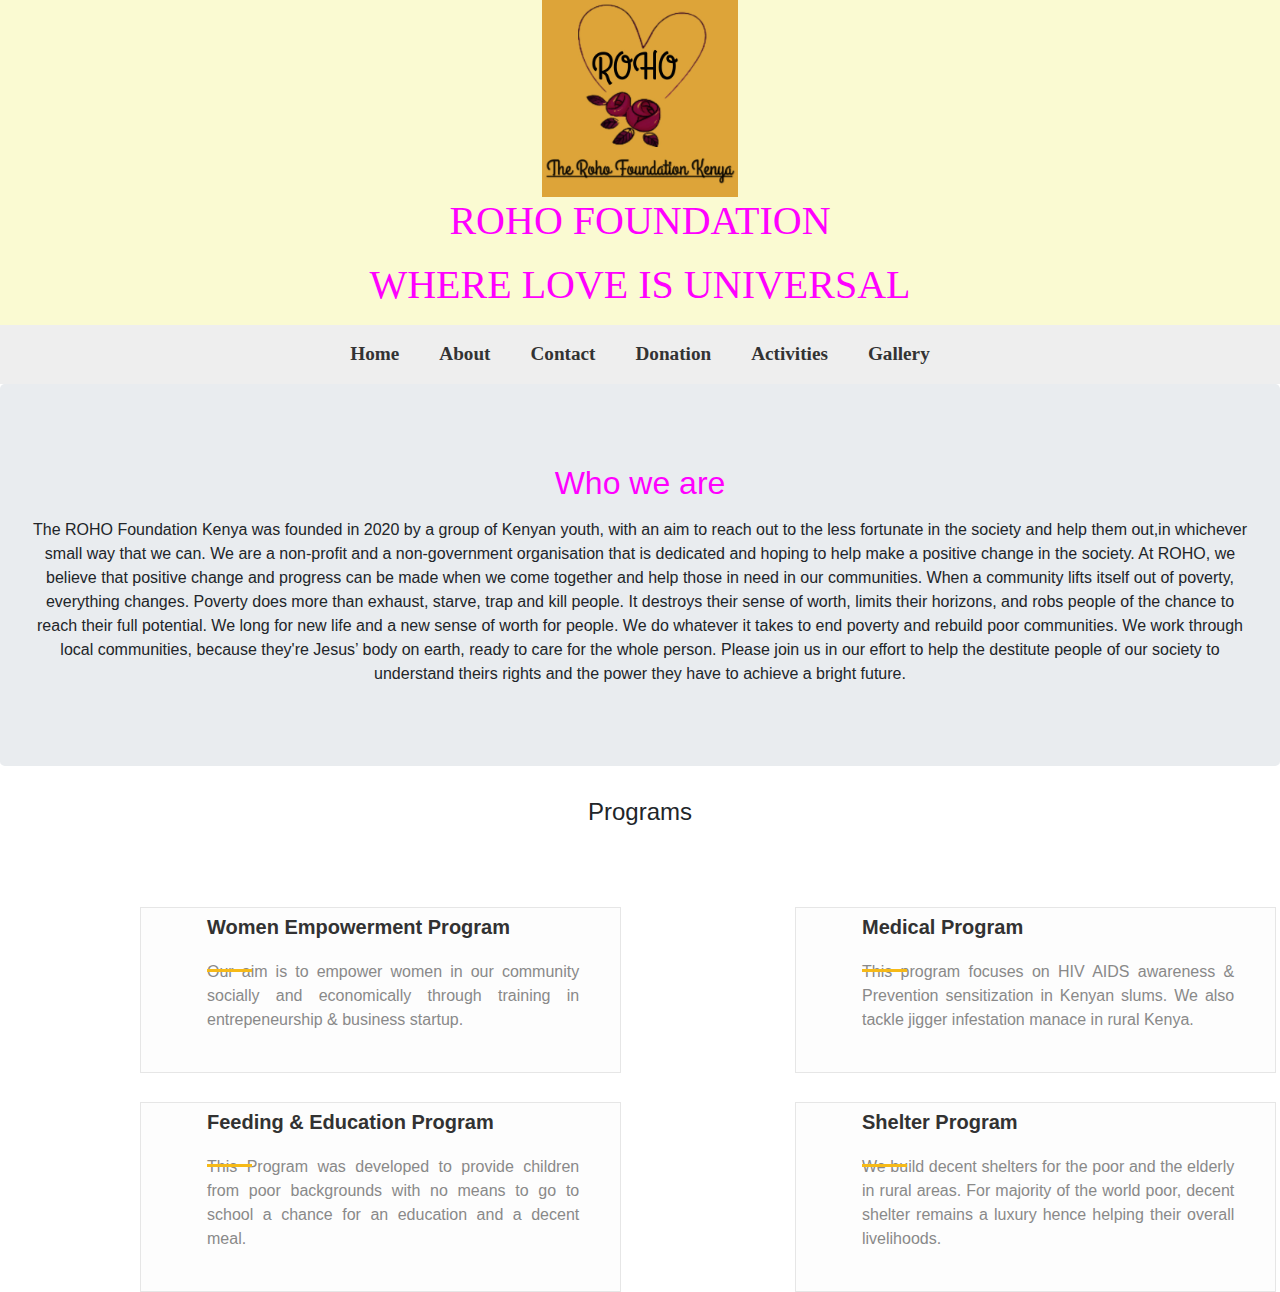
==== commit 9b8b2b23: "new changes" ====
--- a/index.html
+++ b/index.html
@@ -57,43 +57,10 @@
         </nav>
     </header>
 
-    <main class="main" role="main">
-        <p id="intro"></p>
-        <div class="css-slideshow">
-            <figure>
-                <img src="images/about.jpg" alt="class-header-css3" width="700" height="300" class="alignnone size-full wp-image-172"/><figcaption><strong></strong>  </figcaption>
-            </figure>
-            <figure>
-                <img src="images/about1.jpg" alt="class-header-semantics" width="700" height="300" class="alignnone size-full wp-image-179" /><figcaption><strong></strong></figcaption>
-            </figure>
-            <figure>
-                <img src="images/about2.jpg" alt="class-header-offline" width="700" height="300" class="alignnone size-large wp-image-178" /><figcaption><strong></strong></figcaption>
-            </figure>
-            <figure>
-                <img src="images/about3.jpg" alt="class-header-device" width="700" height="300" class="alignnone size-full wp-image-177" /><figcaption><strong></strong></figcaption>
-            </figure>
-        <figure>
-                <img src="images/about4.jpg" alt="class-header-connectivity" width="700" height="300" class="alignnone size-large wp-image-176" /><figcaption><strong></strong> </figcaption>
-            </figure>
-            <figure>
-                <img src="images/about5.JPG" alt="class-header-multimedia" width="700" height="300" class="alignnone size-large wp-image-175" /><figcaption><strong></strong> </figcaption>
-            </figure>
-            <figure>
-                <img src="images/activities2.jpg" alt="class-header-3d" width="700" height="300" class="alignnone size-large wp-image-174" /><figcaption><strong></strong></figcaption>
-            </figure>
-            <figure>
-                <img src="images/activities3.jpg" alt="class-header-performance" width="700" height="300" class="alignnone size-large wp-image-173" /><figcaption><strong></strong> </figcaption>
-            </figure>
-        </div>
-    </main>
-
         <div class=" jumbotron intro text-center">
             <p><h2>Who we are</h2></p>
-            <p>Founded in 2020 by a group of young girls who's main help was to help the less fortunate in the society.</p>
-            <p>Welcome to Care Love Charity Foundation. Our organization is a charitable Institution based in Nairobi, the capital city of Kenya,
-                and currently operating in Kasarani (Nairobi County), in Thika (Kiambu County), in Kabati (Murang’a County) and in Ng’elel Tarit (Uasin Gichu County).
-                The foundation aims to realize the fundamental human rights of orphaned and abandoned children, young street girls and sex commercial workers under the age of 18 years.
-                 It also empower financially impoverished and incapacitated families (especially women), all that with respect and dignity.
+            <p>The ROHO Foundation Kenya was founded in 2020 by a group of Kenyan youth, with an aim to reach out to the less fortunate in the society and help them out,in whichever small way that we can. We are a non-profit and a non-government organisation that is dedicated and hoping to help make a positive change in the society.
+                At ROHO, we believe that positive change and progress can be made when we come together and help those in need in our communities.
 
                 When a community lifts itself out of poverty, everything changes. Poverty does more than exhaust, starve, trap and kill people.
                 It destroys their sense of worth, limits their horizons, and robs people of the chance to reach their full potential. We long for new life and a new sense of worth for people.
@@ -138,58 +105,5 @@
         </div>
     </div>
 </section>
-
-<footer>
-    <div class="top_footer container-fluid">
-        <div class="container">
-            <div class="row">
-                <div class="col-lg-4 col-md-4 col-sm-12 part1">
-                    <h5>Office Location</h5>
-                    <p>Roho Apartment, moi Rd,<br>
-                        P.O.Box 0001-00100
-                            Nairobi Kenya<br></p>
-
-                    <p><i class="fa fa-phone"></i>&nbsp;&nbsp
-
-+254701293748   </p>
-
-                    <ul class="p0">
-                        <li><a href=""><i class="fa fa-facebook"></i></a></li>
-                        <li><a href=""><i class="fa fa-twitter"></i></a></li>
-                        <li><a href=""><i class="fa fa-google-plus"></i></a></li>
-                        <li><a href=""><i class="fa fa-linkedin"></i></a></li>
-                        <li><a href=""><i class="fa fa-skype"></i></a></li>
-                    </ul>
-                </div>
-                <div class="col-lg-2 col-md-3 col-sm-12 part2">
-                    <h5>Our Programs</h5>
-                    <ul class="p0">
-
-                                <li>Education Program</a></li>
-                                <li>Feeding Program</a></li>
-                                <li>Medical Program</a></li>
-                                <li>Women Empowerment</a></li>
-                                <li>Building Shelter</a></li>
-
-
-                </div>
-                <div class="col-lg-3 col-md-3 col-sm-12 part3">
-                    <h5>Twitter Feeds</h5>
-                    <div class="twitter">
-                        <p>@Roho</p>
-                    </div>
-                </div>
-            </div>
-        </div>
-        <div class="bottom_footer container-fluid">
-            <div class="container">
-                <p class="float_left">Copyright &copy; 2020 Roho Foundation  </a></p>
-                <p class="float_right">Created by: Davincii254</a></p>
-            </div>
-        </div>
-    </div>
-
-</footer>
-
 </body>
 </html>
--- a/css/style.css
+++ b/css/style.css
@@ -372,244 +372,3 @@
 	color: #e4e8e8;
 
 }
-/* Footer*/
-
-footer {
-
-	font-family: 'Open Sans', sans-serif;
-
-}
-
-footer .top_footer {
-
-	background: rgb(153, 53, 153);
-
-	padding: 55px 0 34px 0;
-
-}
-
-footer .top_footer h5 {
-
-	font-style: italic;
-
-	font-weight: 600;
-
-	font-size: 1.125em;
-
-	color:#fff;
-
-	position: relative;
-
-}
-
-footer .top_footer h5:before {
-
-	content: '';
-
-	width:45px;
-
-	height:2px;
-
-	background: #12a0b1;
-
-	position: absolute;
-
-	bottom: -13px;
-
-}
-
-footer .top_footer .part1 {
-
-	padding-top: 12px;
-
-}
-
-footer .top_footer .part3 {
-
-	padding-left: 39px;
-
-}
-
-footer .top_footer .part4 {
-
-	padding-left:83px;
-
-}
-
-footer .top_footer .part1 p:nth-child(2) {
-
-	font-size: 0.875em;
-
-	color: #797a7c;
-
-	line-height: 25px;
-
-	padding-top: 16px;
-
-}
-
-footer .top_footer .part1 p:nth-child(3) {
-
-	font-weight: 600;
-
-	font-size: 1.25em;
-
-	color: #12a0b1;
-
-}
-
-footer .top_footer .part1 p:nth-child(4) {
-
-	font-style: italic;
-
-	font-size: 0.875em;
-
-	color: #797a7c;
-
-	padding-left: 27px;
-
-    line-height: 4px;
-
-}
-
-footer .top_footer .part1 ul li {
-
-	display: inline-block;
-
-	margin-top:33px;
-
-}
-
-footer .top_footer .part1 ul li a i {
-
-	color: #6b6b6b;
-
-	margin-top: 7px;
-
-    margin-left: 9px;
-
-}
-
-footer .top_footer .part1 ul li a {
-
-	display: block;
-
-	width:32px;
-
-	height:32px;
-
-	border: 1px solid #4a4a4a;
-
-	border-radius: 50%;
-
-	margin-left: 3px;
-
-}
-
-footer .top_footer .part1 ul li a:hover{
-
-	border:1px solid #12a0b1;
-
-	-webkit-transition: all 0.3s ease-in-out;
-
-	-o-transition: all 0.3s ease-in-out;
-
-	transition: all 0.3s ease-in-out;
-
-}
-
-footer .top_footer .part1 ul li a:hover {
-
-	background: #F6BB19;
-
-	border-color: #F6BB19;
-
-}
-
-footer .top_footer .part1 ul li a:hover i {
-
-	color:#171B20;
-
-	-webkit-transition: all 0.3s ease-in-out;
-
-	-o-transition: all 0.3s ease-in-out;
-
-	transition: all 0.3s ease-in-out;
-
-}
-
-footer .top_footer .part2 ul li a {
-
-	font-size: 0.875em;
-
-	color: #797a7c;
-
-	margin-top: 14px;
-
-    display: block;
-
-    transition: all .3s ease;
-
-}
-
-footer .top_footer .part2 ul li:hover a {
-
-	color: #13A0B2;
-
-}
-
-
-
-footer .top_footer .part2 ul {
-
-	padding-top:20px;
-
-}
-
-footer .top_footer .part3 a {
-
-	color: #12a0b1;
-
-}
-
-footer .top_footer .part3 p {
-
-	font-size: 0.875em;
-
-	color: #797a7c;
-
-	padding-top: 31px;
-
-}
-
-footer .top_footer .part3 span {
-
-	font-weight: 600;
-
-	color: #797a7c;
-
-	font-size: 0.75em;
-
-	margin-top: -9px;
-
-    display: block;
-
-}
-
-footer .top_footer .part4 img {
-
-	float:left;
-
-	margin: 0px 2.5px 5px;
-
-}
-
-footer .top_footer .part4 .gallery {
-
-	margin-top:43px;
-
-	margin-left: -5px;
-
-	margin-right: -5px;
-
-}
